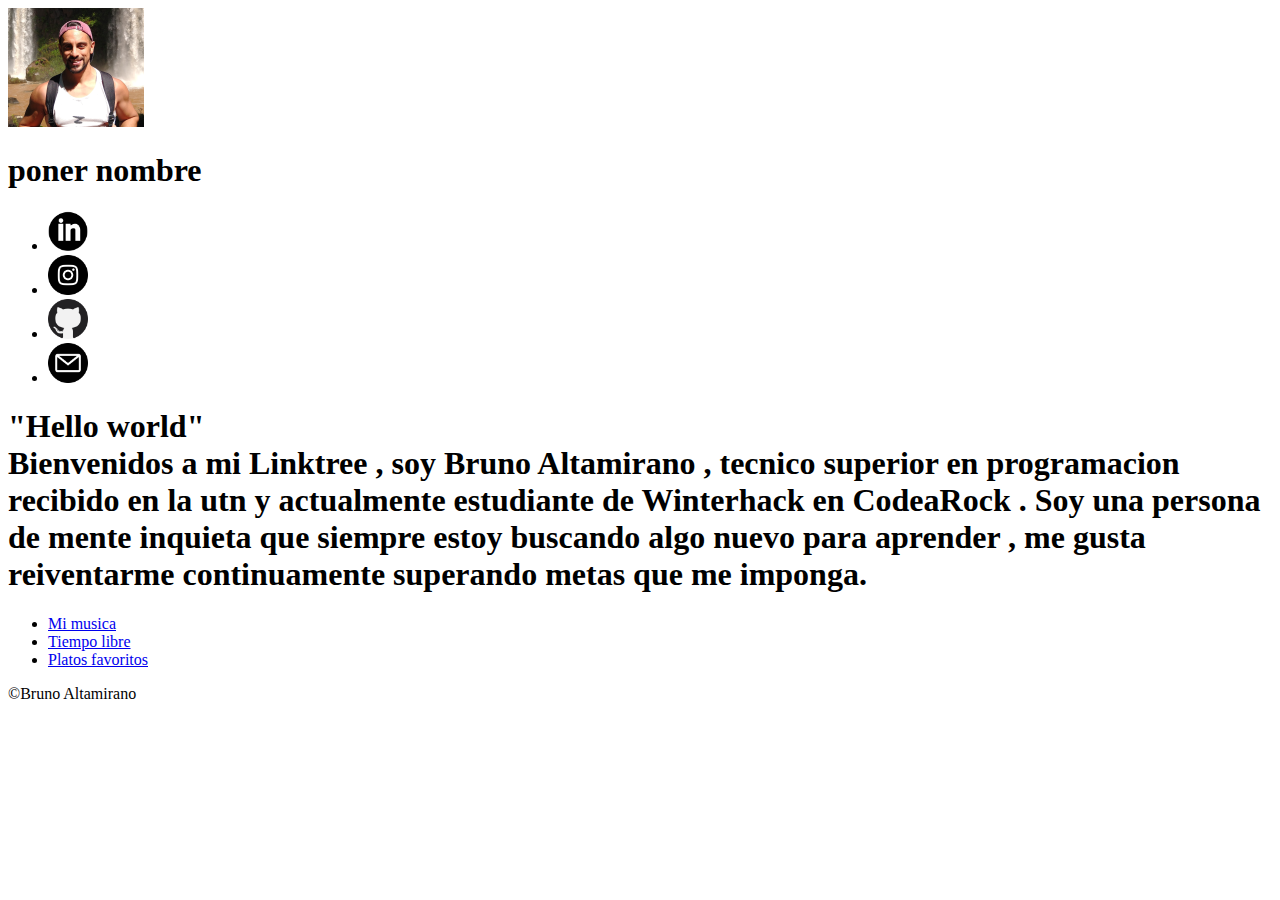
==== index.html @ d7a0a963 "Add files via upload" ====
<!DOCTYPE html>
<html lang="es">
<head>
    <meta charset="UTF-8">
    
    <meta name="viewport" content="width=device-width, minimum-scale=1, initial-scale=1, user-scalable=yes">
    <link rel="stylesheet" href="css/style.css">
    <link rel="icon" href="./images/favicon1.png" type="image/png">
    <title>Linktree Altamirano Bruno</title>
    <meta name="description" content="Mi Linktree">
    <meta name="keywords" content="Pagina web,html,Linktree,Porfolio">
    <meta name="author" content="Bruno Altamirano alumno de winterhack">
    <meta name="copyright" content="2023">

    <meta name="robots" contet="index follow">
    <meta name="robots" contet="index nofollow">
    
    <meta property="og:url" content="https://bruno-90.github.io/">
    <meta property="og:title" content="Linktree Altamirano Bruno">
    <meta property="og:description" content="Mi Linktree">
    <meta property="og:image" content="./images/favicon1.png">

    <meta property="twitter:domain" content="bruno-90.github.io">
    <meta property="twitter:url" content="https://bruno-90.github.io/">
    <meta name="twitter:title" content="Linktree">
    <meta name="twitter:description" content="Mi Linktree">
    <meta name="twitter:image" content="./images/favicon1.png">

</head>
<body>
    <header>  
        <a href=""><img src="images/perfil.png" alt=""class="imagen"></a>
   <h1>poner nombre</h1>
    <nav>

<div class="card">
<ul>
<li><a href="https://www.linkedin.com/search/results/all/?fetchDeterministicClustersOnly=true&heroEntityKey=urn%3Ali%3Afsd_profile%3AACoAABoDk2sBkNg7crx4xaY3fWR7TRmYnENOXRg&keywords=bruno%20altamirano&origin=RICH_QUERY_SUGGESTION&position=0&searchId=797e581d-5676-4f99-9cfa-c7e42daf5d9b&sid=H_p" target="_blank"><img src="images/linkedin.png" alt="" width="40px" height="40px"></a></li>
<li><a href="https://www.instagram.com/bruu.90/?hl=pa" target="_blank"><img src="images/instag.png" alt="" width="40px" height="40px"></a></li>
<li><a href="https://github.com/Bruno-90" target="_blank"><img src="images/github.png" alt="" width="40px" height="40px"></a></li>
<li><a href="mailto:altamir.bru@gmail.com" target="_blank"><img src="images/mail.png" alt="" width="40px" height="40px"></a></li>
</ul>
   
     

    </div>
    </nav>
  
  </header>
    <section>
    <P>
      <h1><strong>"Hello world" </strong><br>
       Bienvenidos a mi Linktree , soy Bruno Altamirano ,
       tecnico superior en programacion recibido en la utn y actualmente estudiante de Winterhack en CodeaRock .
       Soy una persona de mente inquieta que siempre estoy buscando algo nuevo 
       para aprender , me gusta reiventarme continuamente superando metas que me imponga.
      
    </h1>
    </P>
    
   
      <div class="Botones">
    <ul>
     
    <li><a href="https://open.spotify.com/user/21ljfjokgzhgc3kh2v4ferqiy" target="_blank" class="boton">Mi musica</a></li>
    <li><a href="https://photos.app.goo.gl/EJS5qy5z6Bic3XeG6" target="_blank" class="boton">Tiempo libre</a></li>
    <li><a href="https://photos.app.goo.gl/fkHuZwyWJACczFcK9" target="_blank" class="boton">Platos favoritos</a></li>
    
      </div>
    </section>
    
      <footer itemscope itemtype="https://schema.org/Person">
        <span itemprop="name">©Bruno Altamirano</span>
        <meta itemprop="telephone" content="(54) 1130778483">
      
      
   
  </footer>
</body>
</html>
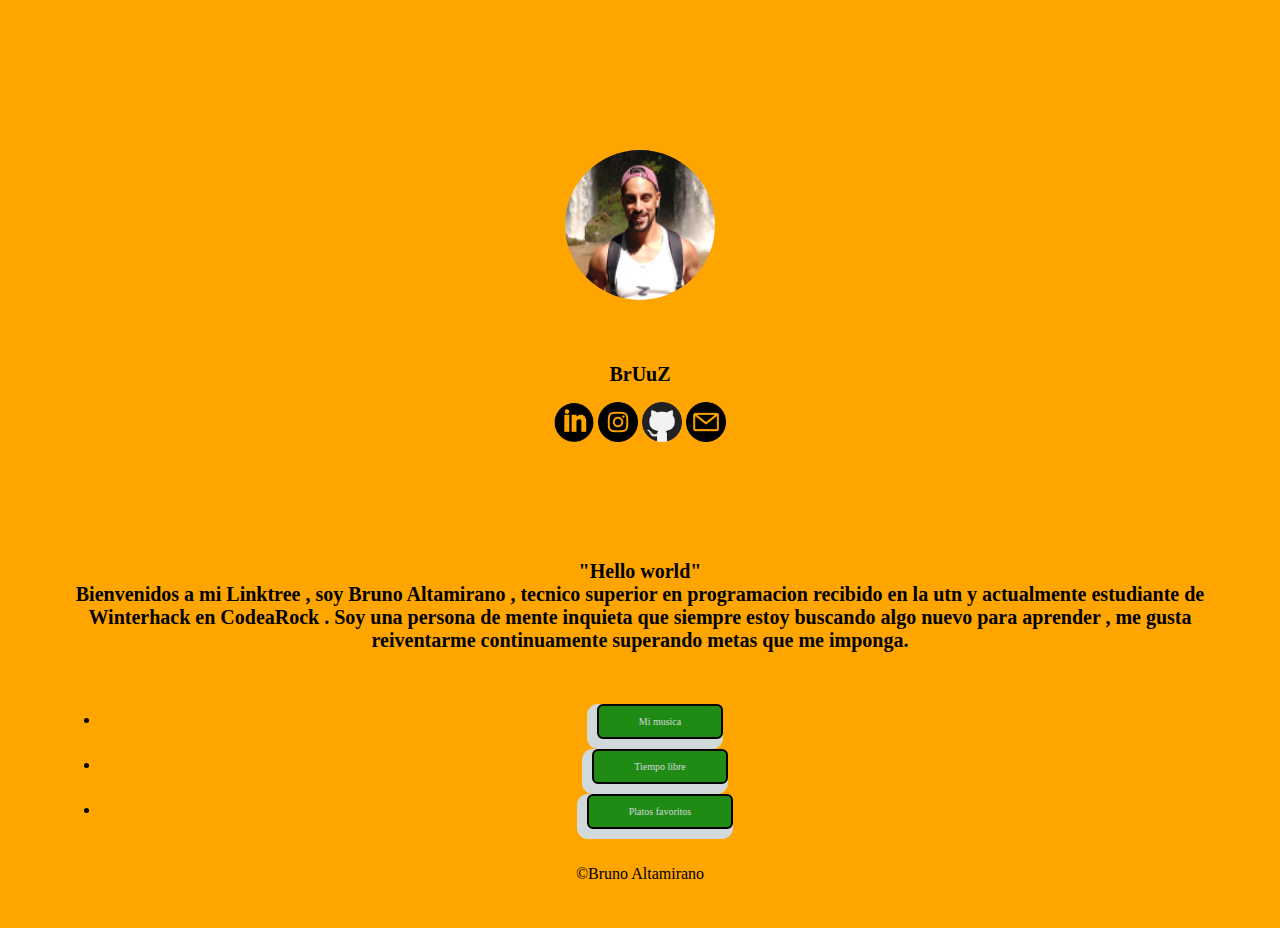
==== commit b09142da: "Update index.html" ====
--- a/index.html
+++ b/index.html
@@ -29,8 +29,8 @@
 </head>
 <body>
     <header>  
-        <a href=""><img src="images/perfil.png" alt=""class="imagen"></a>
-   <h1>poner nombre</h1>
+    <a href=""><img src="images/perfil.png" alt=""class="imagen"></a>
+   <h1><strong>BrUuZ</strong></h1>
     <nav>
 
 <div class="card">
@@ -77,4 +77,4 @@
    
   </footer>
 </body>
-</html>+</html>
--- a/css/style.css
+++ b/css/style.css
@@ -0,0 +1,111 @@
+
+body{
+    text-align: center;
+    margin: 5vh; 
+    font-family: 'Times New Roman', Times, serif;
+  background: orange;
+    
+
+ }
+
+
+header{
+    background: orange;
+    text-align: center;
+    margin-left: 400px;
+    margin-right: 400px;
+    margin-top: 100px;
+    margin-bottom: 0px;
+    padding-bottom: 50px;
+
+}
+
+
+.imagen{
+
+    margin: 0 auto;
+    margin-top: 20px;
+    display: block;
+    background: orange;
+    border-radius:150px;
+    width: 150px;
+    height: 150px;
+    padding: 50px;
+}
+ nav ul{
+    text-align: center;
+   padding: 0;
+    background: orange;
+ 
+  
+
+
+    
+ }
+ .card li{
+    display:inline-block;
+    font-size: 20px;
+ }
+
+section{
+    background: orange;
+   text-align: center;
+    padding: 15px;
+
+   
+}
+ verr
+ .Botones ul {
+    text-align: center;
+    display: inline-block;
+    
+  text-decoration: none;
+
+ }
+ .botones li{
+margin:9px 0px;
+ }
+
+ p{
+    display: inline-block;
+    text-align: center;
+    max-width: 500px;
+    margin: 0 auto;
+    
+  
+    background: orange;
+
+ }
+ h1{
+    font-size: 20px;
+    font-family: 'Times New Roman', Times, serif;
+    
+   
+ }
+ .boton{
+    display: inline-block;
+    font-size: 10px;
+    font-family:'Times New Roman', Times, serif;
+    margin-bottom: 60px;
+    margin: 5px;
+    padding:10px 40px ;
+    background:rgb(31, 139, 21);
+    text-decoration: none;
+    color: rgb(210, 217, 218);
+    border-radius: 6px;
+    border: solid 2px black;
+    box-shadow: -5px 5px 0px 5px;
+
+ }
+ .boton:hover{
+    background:rgb(20, 19, 19);
+    font-size: 30px;
+ }
+ 
+ footer{
+    background: orange;
+    margin-left: 400px;
+    margin-right: 400px;
+    margin-bottom: 10px;
+    padding-top: 0px;
+ }
